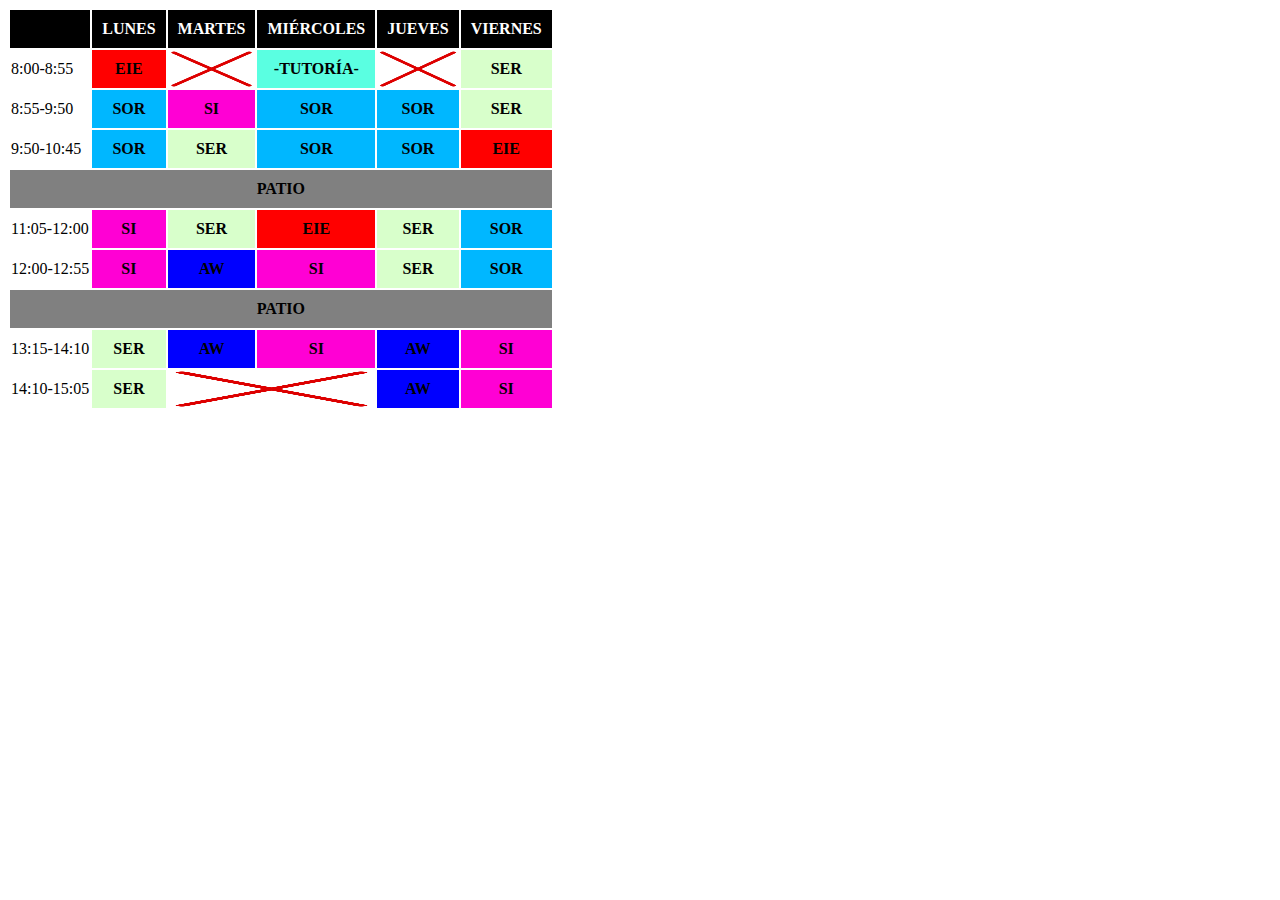
==== awhtml/index.html @ c1f72837 "Update index.html" ====
<!DOCTYPE html>
<html lang="es">
<head>
    <meta charset="UTF-8">
    <meta name="viewport" content="width=device-width, initial-scale=1.0">
    <link rel="stylesheet" href="css/estilos.css">
    <title>Horario</title>
</head>
<body>
    <table class="tabla">
        <tr>
            <th></th>
            <th>LUNES</th>
            <th>MARTES</th>
            <th>MIÉRCOLES</th>
            <th>JUEVES</th>
            <th>VIERNES</th>
        </tr>
        <tr>
            <td>8:00-8:55</td>
            <td class="eie"">EIE</td>
            <td class="celda-imagen"><img class="img" src="./imgs/xroja.png" alt="IMG"></td> 
            <td class="tutoria">-TUTORÍA-</td>
            <td class="celda-imagen"><img class="img" src="./imgs/xroja.png" alt="IMG"></td> 
            <td class="ser">SER</td>
        </tr>
        <tr>
            <td>8:55-9:50</td>
            <td class="sor">SOR</td>
            <td class="si">SI</td>
            <td class="sor">SOR</td>
            <td class="sor">SOR</td>
            <td class="ser">SER</td>
        </tr>
        <tr>
            <td>9:50-10:45</td>
            <td class="sor">SOR</td>
            <td class="ser">SER</td>
            <td class="sor">SOR</td>
            <td class="sor">SOR</td>
            <td class="eie"">EIE</td>
        </tr>
        <tr>
            <td colspan="6" class="patio">PATIO</td>
        </tr>

        <tr>
            <td>11:05-12:00</td>
            <td class="si">SI</td>
            <td class="ser">SER</td>
            <td class="eie"">EIE</td>
            <td class="ser">SER</td>
            <td class="sor">SOR</td>
        </tr>
        <tr>
            <td>12:00-12:55</td>
            <td class="si">SI</td>
            <td class="aw">AW</td>
            <td class="si">SI</td>
            <td class="ser">SER</td>
            <td class="sor">SOR</td>
        </tr>
        <tr>
            <td colspan="6" class="patio">PATIO</td>
        </tr>
        <tr>
            <td>13:15-14:10</td>
            <td class="ser">SER</td>
            <td class="aw">AW</td>
            <td class="si">SI</td>
            <td class="aw">AW</td>
            <td class="si">SI</td>
        </tr>
        <tr>
            <td>14:10-15:05</td>
            <td class="ser">SER</td>
            <td colspan="2"class="celda-imagen"><img class="img" src="./imgs/xroja.png " alt="IMG"></td> 
            <td class="aw">AW</td>
            <td class="si">SI</td>
        </tr>
    </table>
</body>
</html>
---- awhtml/css/estilos.css ----
/* GENÉRICOS */
.dias{
    background-color:#d8ffcb;
    padding: 10px;
    text-align: center;
    font-weight: bold;}
.horas{
    background-color:#d8ffcb;
    padding: 10px;
    text-align: center;
    font-weight: bold;}










/* ASIGNATURAS */
.aw{
    background-color:blue;
    padding: 10px;
    text-align: center;
    font-weight: bold;}
.ser{
    background-color:#d8ffcb;
    padding: 10px;
    text-align: center;
    font-weight: bold;}
.eie{
    background-color:#ff0000;
    padding: 10px;
    text-align: center;
    font-weight: bold;}
.sor{
    background-color:#00b7ff;
    padding: 10px;
    text-align: center;
    font-weight: bold}
.si{
    background-color:#ff00d4;
    padding: 10px;
    text-align: center;
    font-weight: bold;}
.tutoria{
    background-color:#5affe1;
    padding: 10px;
    text-align: center;
    font-weight: bold;
}



















    /*OTROS*/
/*.img {
    width: 100%; 
    height: 100%; 
    object-fit: fill; 
    display: block; 
}*/
/*.celda-imagen {
    width: 100px;     
    height: 100px;    
    overflow: hidden; /* Asegura que nada sobresalga 
}*/

.celda-imagen {
    position: relative; /* Posición relativa para contener la imagen */
    overflow: hidden;   /* Evita que la imagen sobresalga de la celda */
}

.img {
    position: absolute; /* La imagen no influye en el tamaño de la celda */
    top: 0;
    left: 0;
    width: 100%;        /* Ajusta al ancho de la celda */
    height: 100%;       /* Ajusta al alto de la celda */
    object-fit: fill;   /* La imagen se deforma para llenar la celda */
}   
.tabla th{
    background-color: rgb(0, 0, 0);
    color: white;
    padding: 10px;
    text-align: center;
}
.patio{
    text-align: center;
    vertical-align: middle;
    padding: 10px;
    background-color: gray;
    font-weight: bolder;
}

/*.horas{

}*/
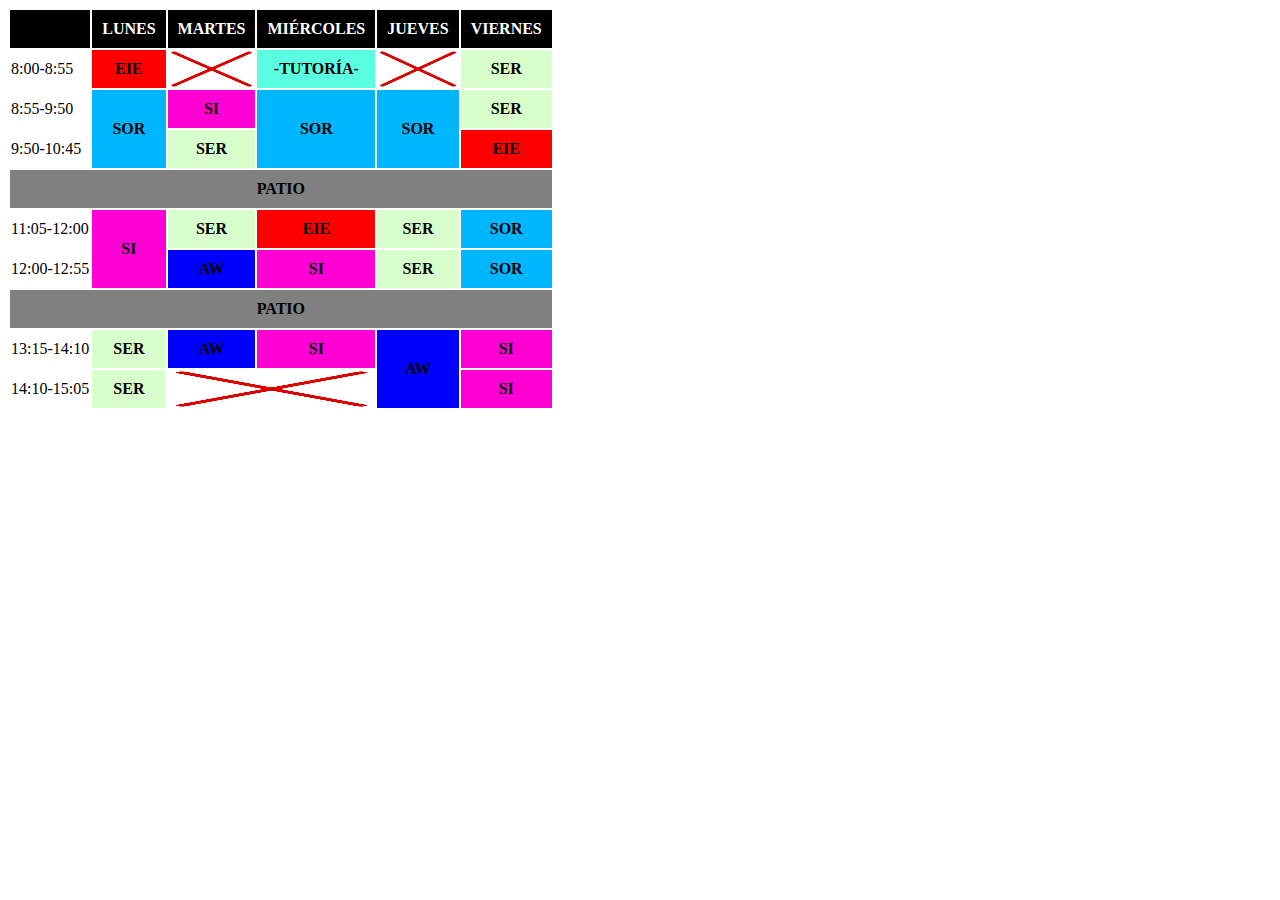
==== commit 2080444d: "Update index.html" ====
--- a/awhtml/index.html
+++ b/awhtml/index.html
@@ -26,18 +26,15 @@
         </tr>
         <tr>
             <td>8:55-9:50</td>
-            <td class="sor">SOR</td>
+            <td rowspan="2" class="sor">SOR</td>
             <td class="si">SI</td>
-            <td class="sor">SOR</td>
-            <td class="sor">SOR</td>
-            <td class="ser">SER</td>
+            <td rowspan="2" class="sor">SOR</td>
+            <td rowspan="2" class="sor">SOR</td>            <td class="ser">SER</td>
         </tr>
         <tr>
             <td>9:50-10:45</td>
-            <td class="sor">SOR</td>
+
             <td class="ser">SER</td>
-            <td class="sor">SOR</td>
-            <td class="sor">SOR</td>
             <td class="eie"">EIE</td>
         </tr>
         <tr>
@@ -46,7 +43,7 @@
 
         <tr>
             <td>11:05-12:00</td>
-            <td class="si">SI</td>
+            <td rowspan="2"class="si">SI</td>
             <td class="ser">SER</td>
             <td class="eie"">EIE</td>
             <td class="ser">SER</td>
@@ -54,7 +51,7 @@
         </tr>
         <tr>
             <td>12:00-12:55</td>
-            <td class="si">SI</td>
+
             <td class="aw">AW</td>
             <td class="si">SI</td>
             <td class="ser">SER</td>
@@ -68,16 +65,17 @@
             <td class="ser">SER</td>
             <td class="aw">AW</td>
             <td class="si">SI</td>
-            <td class="aw">AW</td>
+            <td rowspan="2" class="aw">AW</td>
             <td class="si">SI</td>
         </tr>
         <tr>
             <td>14:10-15:05</td>
             <td class="ser">SER</td>
             <td colspan="2"class="celda-imagen"><img class="img" src="./imgs/xroja.png " alt="IMG"></td> 
-            <td class="aw">AW</td>
             <td class="si">SI</td>
         </tr>
     </table>
 </body>
-</html>+</html>
+
+<!--cambio desde vscode portatil-->
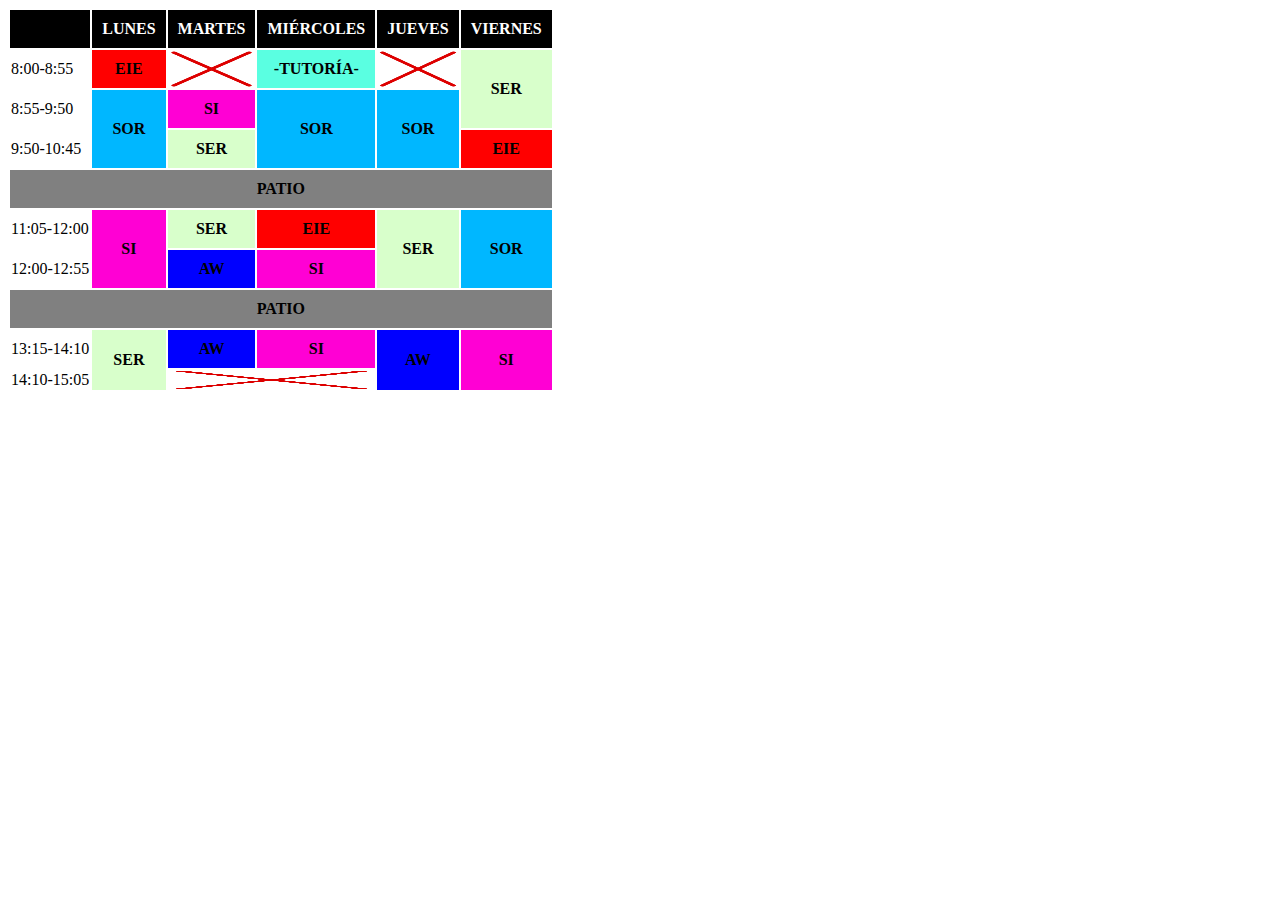
==== commit 9eb4183f: "Update index.html" ====
--- a/awhtml/index.html
+++ b/awhtml/index.html
@@ -22,14 +22,14 @@
             <td class="celda-imagen"><img class="img" src="./imgs/xroja.png" alt="IMG"></td> 
             <td class="tutoria">-TUTORÍA-</td>
             <td class="celda-imagen"><img class="img" src="./imgs/xroja.png" alt="IMG"></td> 
-            <td class="ser">SER</td>
+            <td rowspan="2" class="ser">SER</td>
         </tr>
         <tr>
             <td>8:55-9:50</td>
             <td rowspan="2" class="sor">SOR</td>
             <td class="si">SI</td>
             <td rowspan="2" class="sor">SOR</td>
-            <td rowspan="2" class="sor">SOR</td>            <td class="ser">SER</td>
+            <td rowspan="2" class="sor">SOR</td>
         </tr>
         <tr>
             <td>9:50-10:45</td>
@@ -46,33 +46,29 @@
             <td rowspan="2"class="si">SI</td>
             <td class="ser">SER</td>
             <td class="eie"">EIE</td>
-            <td class="ser">SER</td>
-            <td class="sor">SOR</td>
+            <td rowspan="2" class="ser">SER</td>
+            <td rowspan="2" class="sor">SOR</td>
         </tr>
         <tr>
             <td>12:00-12:55</td>
 
             <td class="aw">AW</td>
             <td class="si">SI</td>
-            <td class="ser">SER</td>
-            <td class="sor">SOR</td>
         </tr>
         <tr>
             <td colspan="6" class="patio">PATIO</td>
         </tr>
         <tr>
             <td>13:15-14:10</td>
-            <td class="ser">SER</td>
+            <td rowspan="2" class="ser">SER</td>
             <td class="aw">AW</td>
             <td class="si">SI</td>
             <td rowspan="2" class="aw">AW</td>
-            <td class="si">SI</td>
+            <td rowspan="2"class="si">SI</td>
         </tr>
         <tr>
             <td>14:10-15:05</td>
-            <td class="ser">SER</td>
             <td colspan="2"class="celda-imagen"><img class="img" src="./imgs/xroja.png " alt="IMG"></td> 
-            <td class="si">SI</td>
         </tr>
     </table>
 </body>
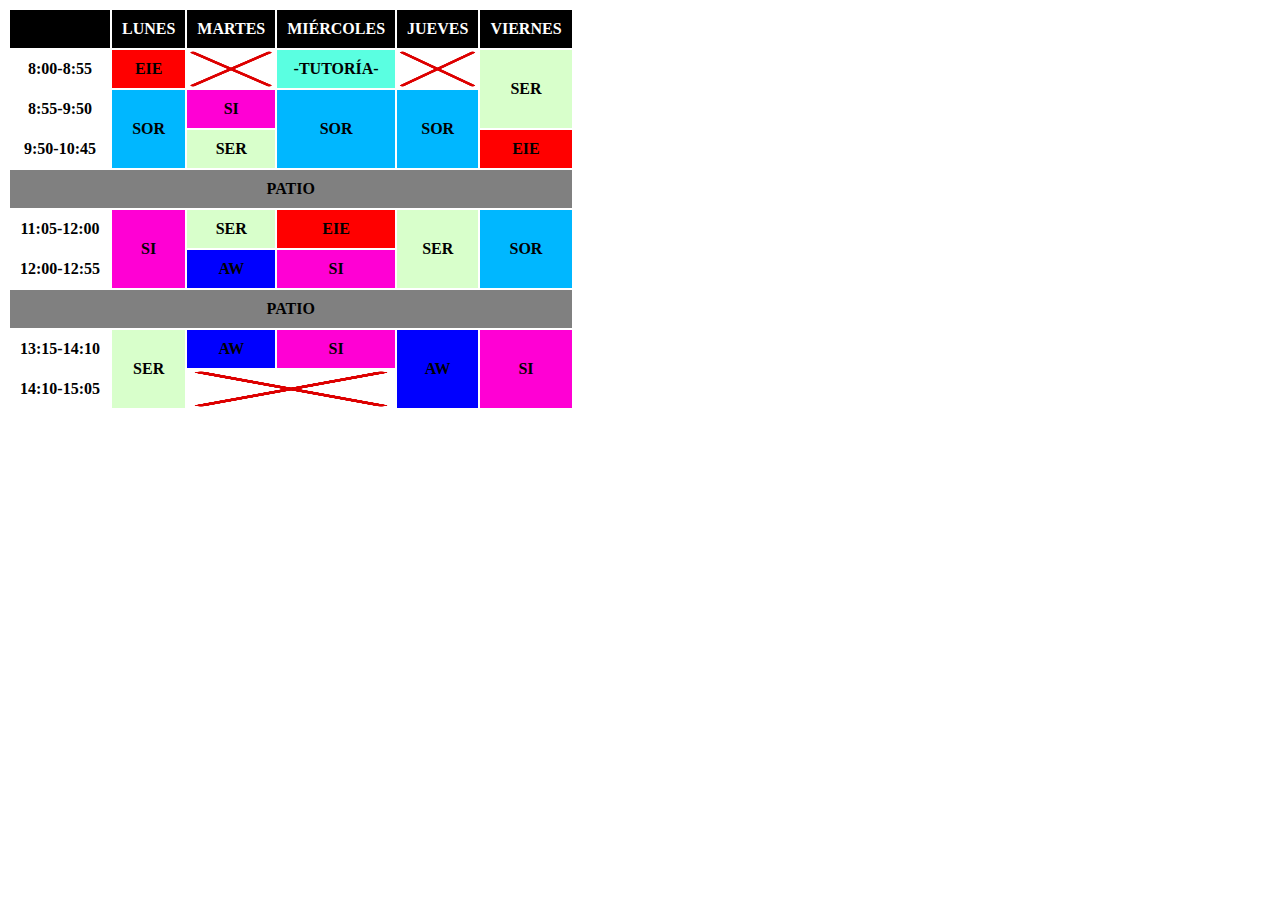
==== commit d1bf72c5: "19/12/2024 13:23" ====
--- a/awhtml/index.html
+++ b/awhtml/index.html
@@ -1,11 +1,13 @@
 <!DOCTYPE html>
 <html lang="es">
+
 <head>
     <meta charset="UTF-8">
     <meta name="viewport" content="width=device-width, initial-scale=1.0">
     <link rel="stylesheet" href="css/estilos.css">
     <title>Horario</title>
 </head>
+
 <body>
     <table class="tabla">
         <tr>
@@ -17,40 +19,40 @@
             <th>VIERNES</th>
         </tr>
         <tr>
-            <td>8:00-8:55</td>
+            <td class="horas">8:00-8:55</td>
             <td class="eie"">EIE</td>
-            <td class="celda-imagen"><img class="img" src="./imgs/xroja.png" alt="IMG"></td> 
+            <td class=" celda-imagen"><img class="img" src="./imgs/xroja.png" alt="IMG"></td>
             <td class="tutoria">-TUTORÍA-</td>
-            <td class="celda-imagen"><img class="img" src="./imgs/xroja.png" alt="IMG"></td> 
+            <td class="celda-imagen"><img class="img" src="./imgs/xroja.png" alt="IMG"></td>
             <td rowspan="2" class="ser">SER</td>
         </tr>
         <tr>
-            <td>8:55-9:50</td>
+            <td class="horas">8:55-9:50</td>
             <td rowspan="2" class="sor">SOR</td>
             <td class="si">SI</td>
             <td rowspan="2" class="sor">SOR</td>
             <td rowspan="2" class="sor">SOR</td>
         </tr>
         <tr>
-            <td>9:50-10:45</td>
+            <td class="horas">9:50-10:45</td>
 
             <td class="ser">SER</td>
             <td class="eie"">EIE</td>
         </tr>
         <tr>
-            <td colspan="6" class="patio">PATIO</td>
+            <td colspan=" 6" class="patio">PATIO</td>
         </tr>
 
         <tr>
-            <td>11:05-12:00</td>
-            <td rowspan="2"class="si">SI</td>
+            <td class="horas">11:05-12:00</td>
+            <td rowspan="2" class="si">SI</td>
             <td class="ser">SER</td>
             <td class="eie"">EIE</td>
-            <td rowspan="2" class="ser">SER</td>
+            <td rowspan=" 2" class="ser">SER</td>
             <td rowspan="2" class="sor">SOR</td>
         </tr>
         <tr>
-            <td>12:00-12:55</td>
+            <td class="horas">12:00-12:55</td>
 
             <td class="aw">AW</td>
             <td class="si">SI</td>
@@ -59,19 +61,20 @@
             <td colspan="6" class="patio">PATIO</td>
         </tr>
         <tr>
-            <td>13:15-14:10</td>
+            <td class="horas">13:15-14:10</td>
             <td rowspan="2" class="ser">SER</td>
             <td class="aw">AW</td>
             <td class="si">SI</td>
             <td rowspan="2" class="aw">AW</td>
-            <td rowspan="2"class="si">SI</td>
+            <td rowspan="2" class="si">SI</td>
         </tr>
         <tr>
-            <td>14:10-15:05</td>
-            <td colspan="2"class="celda-imagen"><img class="img" src="./imgs/xroja.png " alt="IMG"></td> 
+            <td class="horas">14:10-15:05</td>
+            <td colspan="2" class="celda-imagen"><img class="img" src="./imgs/xroja.png " alt="IMG"></td>
         </tr>
     </table>
 </body>
+
 </html>
 
-<!--cambio desde vscode portatil-->
+<!--cambio desde vscode portatil-->--- a/awhtml/css/estilos.css
+++ b/awhtml/css/estilos.css
@@ -5,18 +5,11 @@
     text-align: center;
     font-weight: bold;}
 .horas{
-    background-color:#d8ffcb;
     padding: 10px;
     text-align: center;
-    font-weight: bold;}
-
-
-
-
-
-
-
-
+    font-weight: bold;
+}
+    
 
 
 /* ASIGNATURAS */
@@ -54,22 +47,6 @@
 
 
 
-
-
-
-
-
-
-
-
-
-
-
-
-
-
-
-
     /*OTROS*/
 /*.img {
     width: 100%; 
@@ -84,17 +61,17 @@
 }*/
 
 .celda-imagen {
-    position: relative; /* Posición relativa para contener la imagen */
-    overflow: hidden;   /* Evita que la imagen sobresalga de la celda */
+    position: relative;
+    overflow: hidden;  
 }
 
 .img {
-    position: absolute; /* La imagen no influye en el tamaño de la celda */
+    position: absolute; 
     top: 0;
     left: 0;
-    width: 100%;        /* Ajusta al ancho de la celda */
-    height: 100%;       /* Ajusta al alto de la celda */
-    object-fit: fill;   /* La imagen se deforma para llenar la celda */
+    width: 100%;        
+    height: 100%;       
+    object-fit: fill;   
 }   
 .tabla th{
     background-color: rgb(0, 0, 0);
